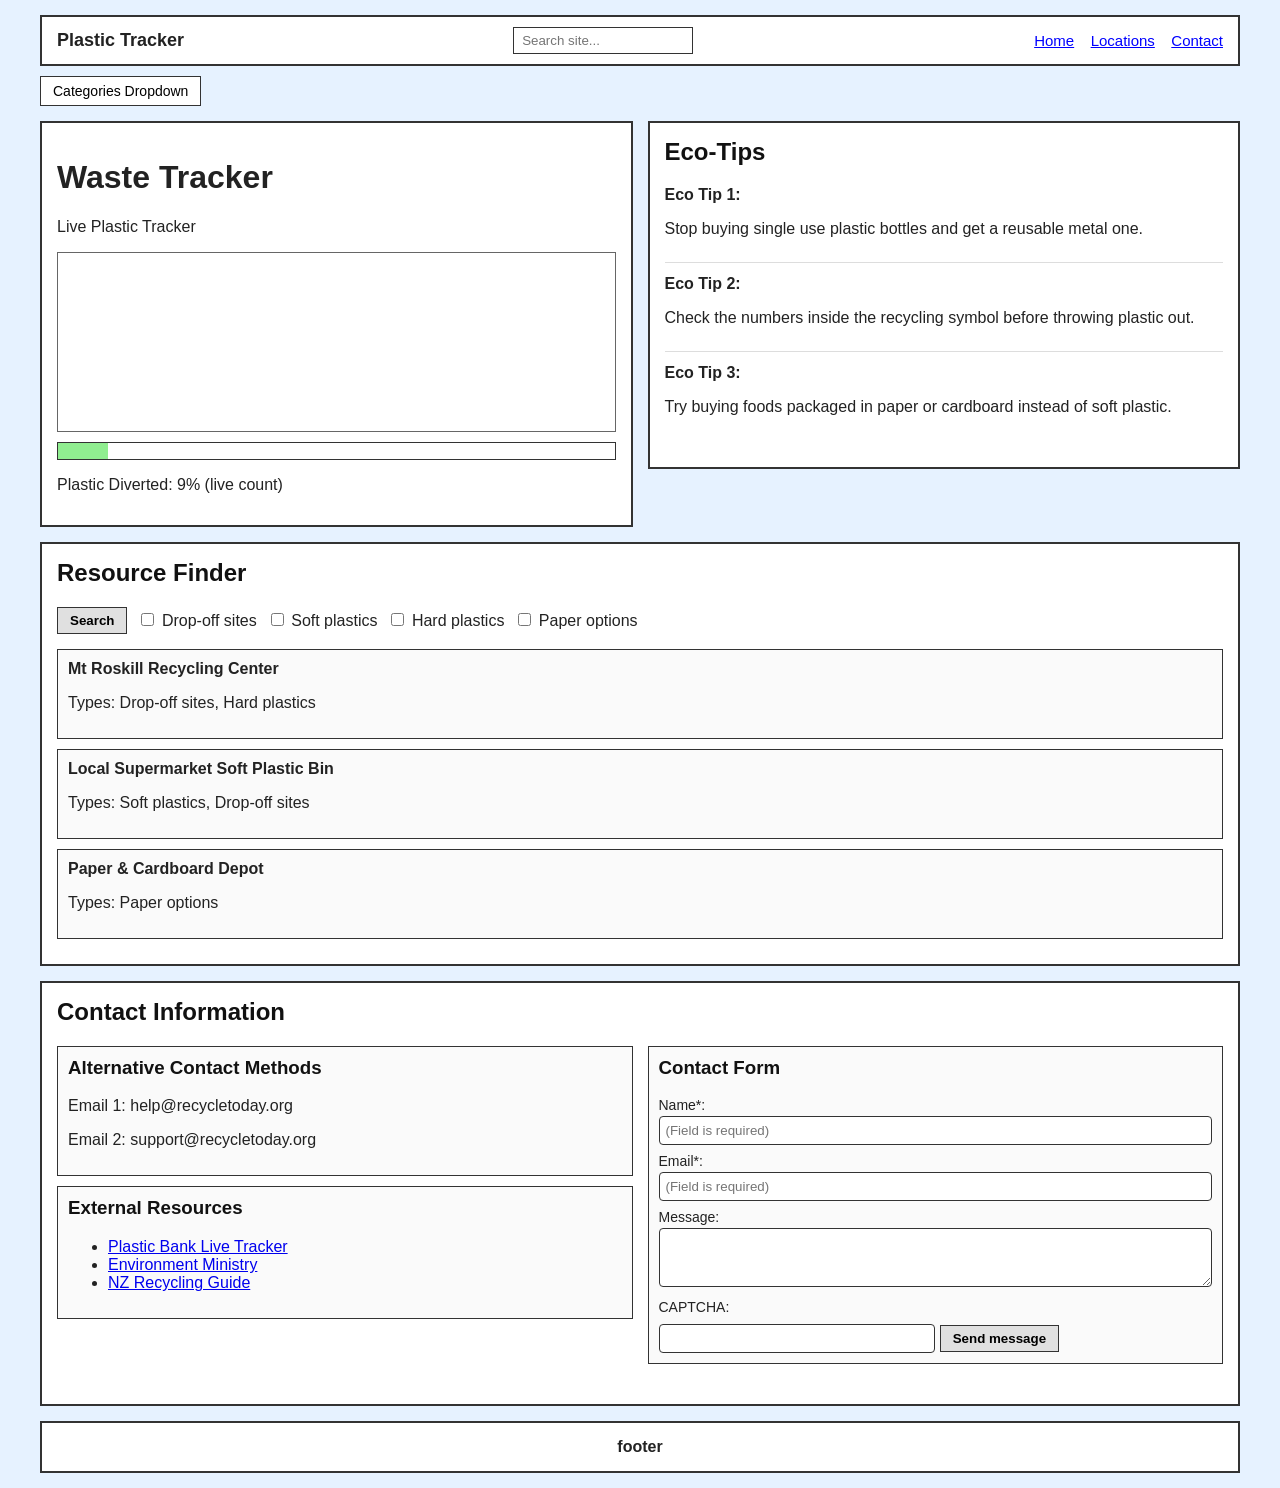
==== index.html @ 8e0c3477 "Making changes" ====
<!DOCTYPE html>
<html lang="en">
<head>
  <meta charset="UTF-8">
  <meta name="viewport" content="width=device-width, initial-scale=1.0">
  <title>Plastic Waste & Sustainability - Home</title>
  <link rel="stylesheet" href="style.css">
</head>
<body>

  <nav class="navbar">
    <div class="logo">Plastic Tracker</div>
    <div class="search-box">
      <input type="text" placeholder="Search site...">
    </div>
    <div class="nav-links">
      <a href="index.html">Home</a>
      <a href="locations.html">Locations</a>
      <a href="#contact-section">Contact</a>
    </div>
  </nav>

  <div class="category-bar">
    <button>Categories Dropdown</button>
  </div>

  <div class="main-container">

    <div class="row">
      <div class="card">
        <h1>Waste Tracker</h1>
        <p>Live Plastic Tracker</p>

        <div class="tracker-box">
          <iframe src="https://plasticbank.com/live-plastic-tracker/" title="Plastic Tracker"></iframe>
        </div>

        <div class="progress-bar">
          <div class="progress-fill"></div>
        </div>
        <p>Plastic Diverted: 9% (live count)</p>
      </div>

      <div class="card">
        <h2>Eco-Tips</h2>
        <div class="tip">
          <strong>Eco Tip 1:</strong>
          <p>Stop buying single use plastic bottles and get a reusable metal one.</p>
        </div>
        <div class="tip">
          <strong>Eco Tip 2:</strong>
          <p>Check the numbers inside the recycling symbol before throwing plastic out.</p>
        </div>
        <div class="tip">
          <strong>Eco Tip 3:</strong>
          <p>Try buying foods packaged in paper or cardboard instead of soft plastic.</p>
        </div>
      </div>
    </div>

    <div class="section-box">
      <h2>Resource Finder</h2>
      <div class="filter-controls">
        <button class="btn" id="searchBtn">Search</button>
        <label><input type="checkbox" class="resource-filter" value="dropoff"> Drop-off sites</label>
        <label><input type="checkbox" class="resource-filter" value="soft"> Soft plastics</label>
        <label><input type="checkbox" class="resource-filter" value="hard"> Hard plastics</label>
        <label><input type="checkbox" class="resource-filter" value="paper"> Paper options</label>
      </div>

      <div class="resource-results" id="resourceResults" style="margin-top: 15px;">
        <div class="inner-box result-item" data-category="dropoff hard">
          <strong>Mt Roskill Recycling Center</strong>
          <p>Types: Drop-off sites, Hard plastics</p>
        </div>
        <div class="inner-box result-item" data-category="soft dropoff">
          <strong>Local Supermarket Soft Plastic Bin</strong>
          <p>Types: Soft plastics, Drop-off sites</p>
        </div>
        <div class="inner-box result-item" data-category="paper">
          <strong>Paper & Cardboard Depot</strong>
          <p>Types: Paper options</p>
        </div>
      </div>
    </div>

    <div class="section-box" id="contact-section">
      <h2>Contact Information</h2>

      <div class="row">
        <div class="column">
          <div class="inner-box">
            <h3>Alternative Contact Methods</h3>
            <p>Email 1: help@recycletoday.org</p>
            <p>Email 2: support@recycletoday.org</p>
          </div>

          <div class="inner-box">
            <h3>External Resources</h3>
            <ul>
              <li><a href="https://plasticbank.com/live-plastic-tracker/" target="_blank">Plastic Bank Live Tracker</a></li>
              <li><a href="https://environment.govt.nz" target="_blank">Environment Ministry</a></li>
              <li><a href="https://recycle.co.nz" target="_blank">NZ Recycling Guide</a></li>
            </ul>
          </div>
        </div>

        <div class="column">
          <div class="inner-box">
            <h3>Contact Form</h3>
            <form action="https://formspree.io/f/mdaqjyvj" method="POST">
              <label>Name*:</label>
              <input type="text" name="name" placeholder="(Field is required)" required>

              <label>Email*:</label>
              <input type="email" name="email" placeholder="(Field is required)" required>

              <label>Message:</label>
              <textarea name="message" rows="3"></textarea>

              <label>CAPTCHA:</label>
              <input type="text" name="captcha_ui" class="captcha-input">

              <button type="submit" class="btn send-btn" style="margin-top: 10px;">Send message</button>
            </form>
          </div>
        </div>
      </div>

    </div>

    <footer class="footer-box">
      footer
    </footer>

  </div>

  <script>
    const checkboxes = document.querySelectorAll('.resource-filter');
    const results = document.querySelectorAll('.result-item');

    function filterResources() {
      const checkedValues = Array.from(checkboxes)
        .filter(cb => cb.checked)
        .map(cb => cb.value);

      results.forEach(item => {
        const categories = item.getAttribute('data-category').split(' ');
        if (checkedValues.length === 0) {
          item.style.display = 'block';
        } else {
          const matches = checkedValues.some(val => categories.includes(val));
          item.style.display = matches ? 'block' : 'none';
        }
      });
    }

    checkboxes.forEach(cb => cb.addEventListener('change', filterResources));
    document.getElementById('searchBtn').addEventListener('click', filterResources);
  </script>

</body>
</html>
---- style.css ----
* {
  box-sizing: border-box;
}

body {
  font-family: Arial, Helvetica, sans-serif;
  background-color: #e6f2ff;
  margin: 0;
  padding: 15px;
  color: #222;
}

.main-container {
  max-width: 1200px;
  margin: 0 auto;
}

.navbar {
  max-width: 1200px;
  margin: 0 auto 10px auto;
  background-color: #ffffff;
  border: 2px solid #333;
  padding: 10px 15px;
  display: flex;
  justify-content: space-between;
  align-items: center;
}

.logo {
  font-weight: bold;
  font-size: 18px;
}

.search-box input {
  padding: 5px 8px;
  border: 1px solid #333;
  width: 180px;
}

.nav-links a {
  margin-left: 12px;
  text-decoration: underline;
  color: blue;
  font-size: 15px;
}

.category-bar {
  max-width: 1200px;
  margin: 0 auto 15px auto;
}

.category-bar button {
  padding: 6px 12px;
  border: 1px solid #333;
  background: white;
  cursor: pointer;
  font-size: 14px;
}

.row {
  display: flex;
  gap: 15px;
  margin-bottom: 15px;
  align-items: flex-start;
}

.column {
  flex: 1;
}

.card, .section-box {
  background-color: white;
  border: 2px solid #333;
  padding: 15px;
  margin-bottom: 15px;
}

.card {
  flex: 1;
  margin-bottom: 0;
}

h2, h3 {
  margin-top: 0;
  color: #111;
}

.tracker-box {
  width: 100%;
  height: 180px;
  border: 1px solid #666;
  margin-bottom: 10px;
}

.tracker-box iframe {
  width: 100%;
  height: 100%;
  border: none;
}

.progress-bar {
  width: 100%;
  height: 18px;
  border: 1px solid #333;
  background: #fff;
  margin-bottom: 5px;
}

.progress-fill {
  width: 9%;
  height: 100%;
  background-color: #90ee90;
}

.tip {
  margin-bottom: 12px;
  padding-bottom: 8px;
  border-bottom: 1px solid #ddd;
}

.tip:last-child {
  border-bottom: none;
}

.filter-controls {
  display: flex;
  gap: 10px;
  align-items: center;
  flex-wrap: wrap;
}

.btn {
  border: 1px solid #333;
  background-color: #e0e0e0;
  padding: 5px 12px;
  cursor: pointer;
  font-weight: bold;
}

.btn:hover {
  background-color: #d0d0d0;
}

.inner-box {
  border: 1px solid #333;
  padding: 10px;
  margin-bottom: 10px;
  background: #fafafa;
}

.map-column {
  flex: 1;
}

.map-box {
  border: 2px solid #333;
  background-color: white;
  height: 420px;
  display: flex;
  align-items: center;
  justify-content: center;
  text-align: center;
  padding: 0;
  overflow: hidden;
  font-weight: bold;
}

.right-column {
  flex: 1;
  display: flex;
  flex-direction: column;
}

.stats-grid {
  display: grid;
  grid-template-columns: repeat(3, 1fr);
  gap: 8px;
  margin-top: 10px;
  margin-bottom: 15px;
}

.stat-box {
  border: 1px solid #333;
  border-radius: 8px;
  padding: 12px 5px;
  text-align: center;
  background-color: #fafafa;
  font-size: 13px;
}

.inner-finder {
  border-top: 2px solid #333;
  padding-top: 10px;
  margin-top: 10px;
}

.finder-inputs {
  display: flex;
  align-items: center;
  gap: 8px;
  margin-top: 8px;
}

.category-input {
  flex: 1;
  padding: 5px;
  border: 1px solid #333;
  border-radius: 4px;
}

form label {
  display: block;
  margin-top: 8px;
  font-size: 14px;
}

form input, form textarea {
  width: 100%;
  padding: 6px;
  border: 1px solid #333;
  margin-top: 3px;
  border-radius: 4px;
}

.captcha-input {
  width: 50%;
}

.form-row {
  display: flex;
  align-items: center;
  margin-bottom: 8px;
}

.form-row label {
  width: 70px;
  font-weight: bold;
  font-size: 14px;
  margin-top: 0;
}

.btn-right {
  display: flex;
  justify-content: flex-end;
  margin-top: 8px;
}

.review-card {
  display: flex;
  align-items: center;
  gap: 15px;
  margin-top: 15px;
}

.review-circle {
  width: 55px;
  height: 55px;
  border: 1px solid #333;
  border-radius: 50%;
  display: flex;
  align-items: center;
  justify-content: center;
  font-size: 12px;
  text-align: center;
  flex-shrink: 0;
  background-color: #fafafa;
}

.review-lines {
  flex: 1;
  border: 1px solid #333;
  padding: 10px;
  background-color: #fafafa;
}

.review-lines .line {
  height: 2px;
  background-color: #333;
  margin-bottom: 6px;
}

.review-lines .line:last-child {
  margin-bottom: 0;
}

.footer-box {
  border: 2px solid #333;
  background-color: white;
  padding: 15px;
  text-align: center;
  font-weight: bold;
  margin-top: 15px;
}

@media (max-width: 850px) {
  .row {
    flex-direction: column;
    align-items: stretch;
  }

  .navbar {
    flex-direction: column;
    gap: 10px;
    align-items: flex-start;
  }

  .map-box {
    height: 300px;
    min-height: auto;
  }

  .stats-grid {
    grid-template-columns: repeat(2, 1fr);
  }
}
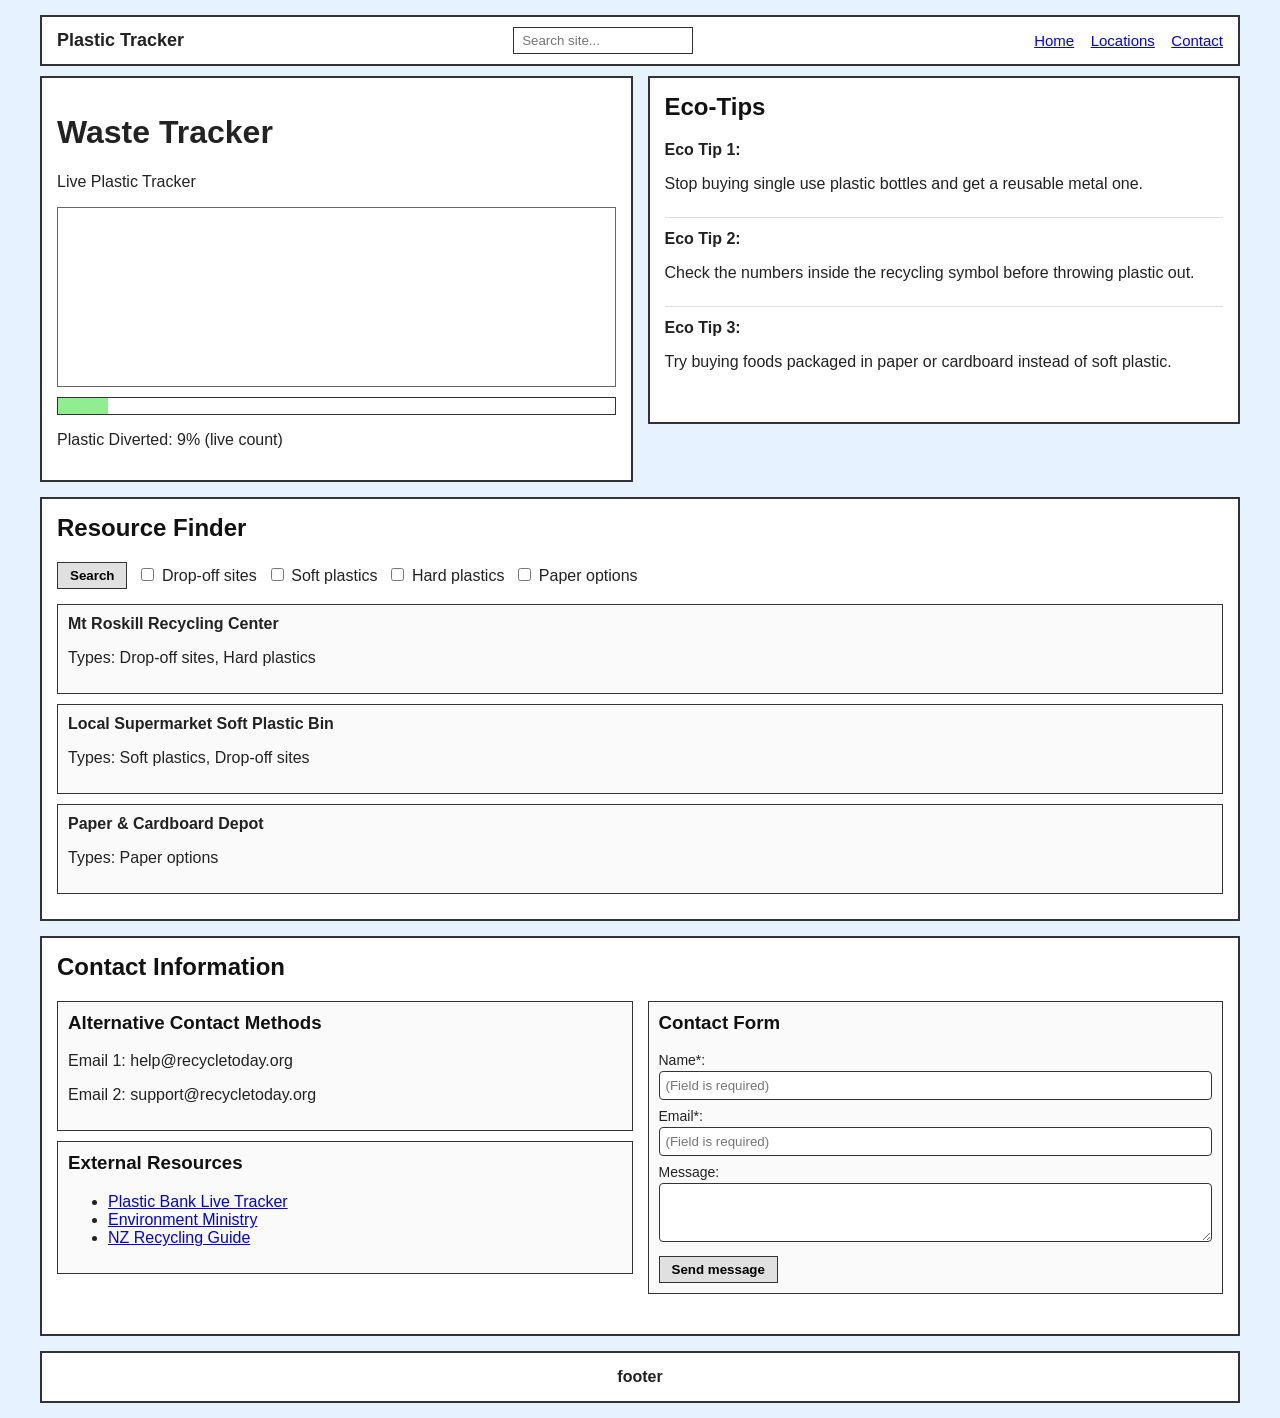
==== commit 40e939ab: "Final submission" ====
--- a/index.html
+++ b/index.html
@@ -20,9 +20,7 @@
     </div>
   </nav>
 
-  <div class="category-bar">
-    <button>Categories Dropdown</button>
-  </div>
+
 
   <div class="main-container">
 
@@ -118,9 +116,6 @@
               <label>Message:</label>
               <textarea name="message" rows="3"></textarea>
 
-              <label>CAPTCHA:</label>
-              <input type="text" name="captcha_ui" class="captcha-input">
-
               <button type="submit" class="btn send-btn" style="margin-top: 10px;">Send message</button>
             </form>
           </div>
